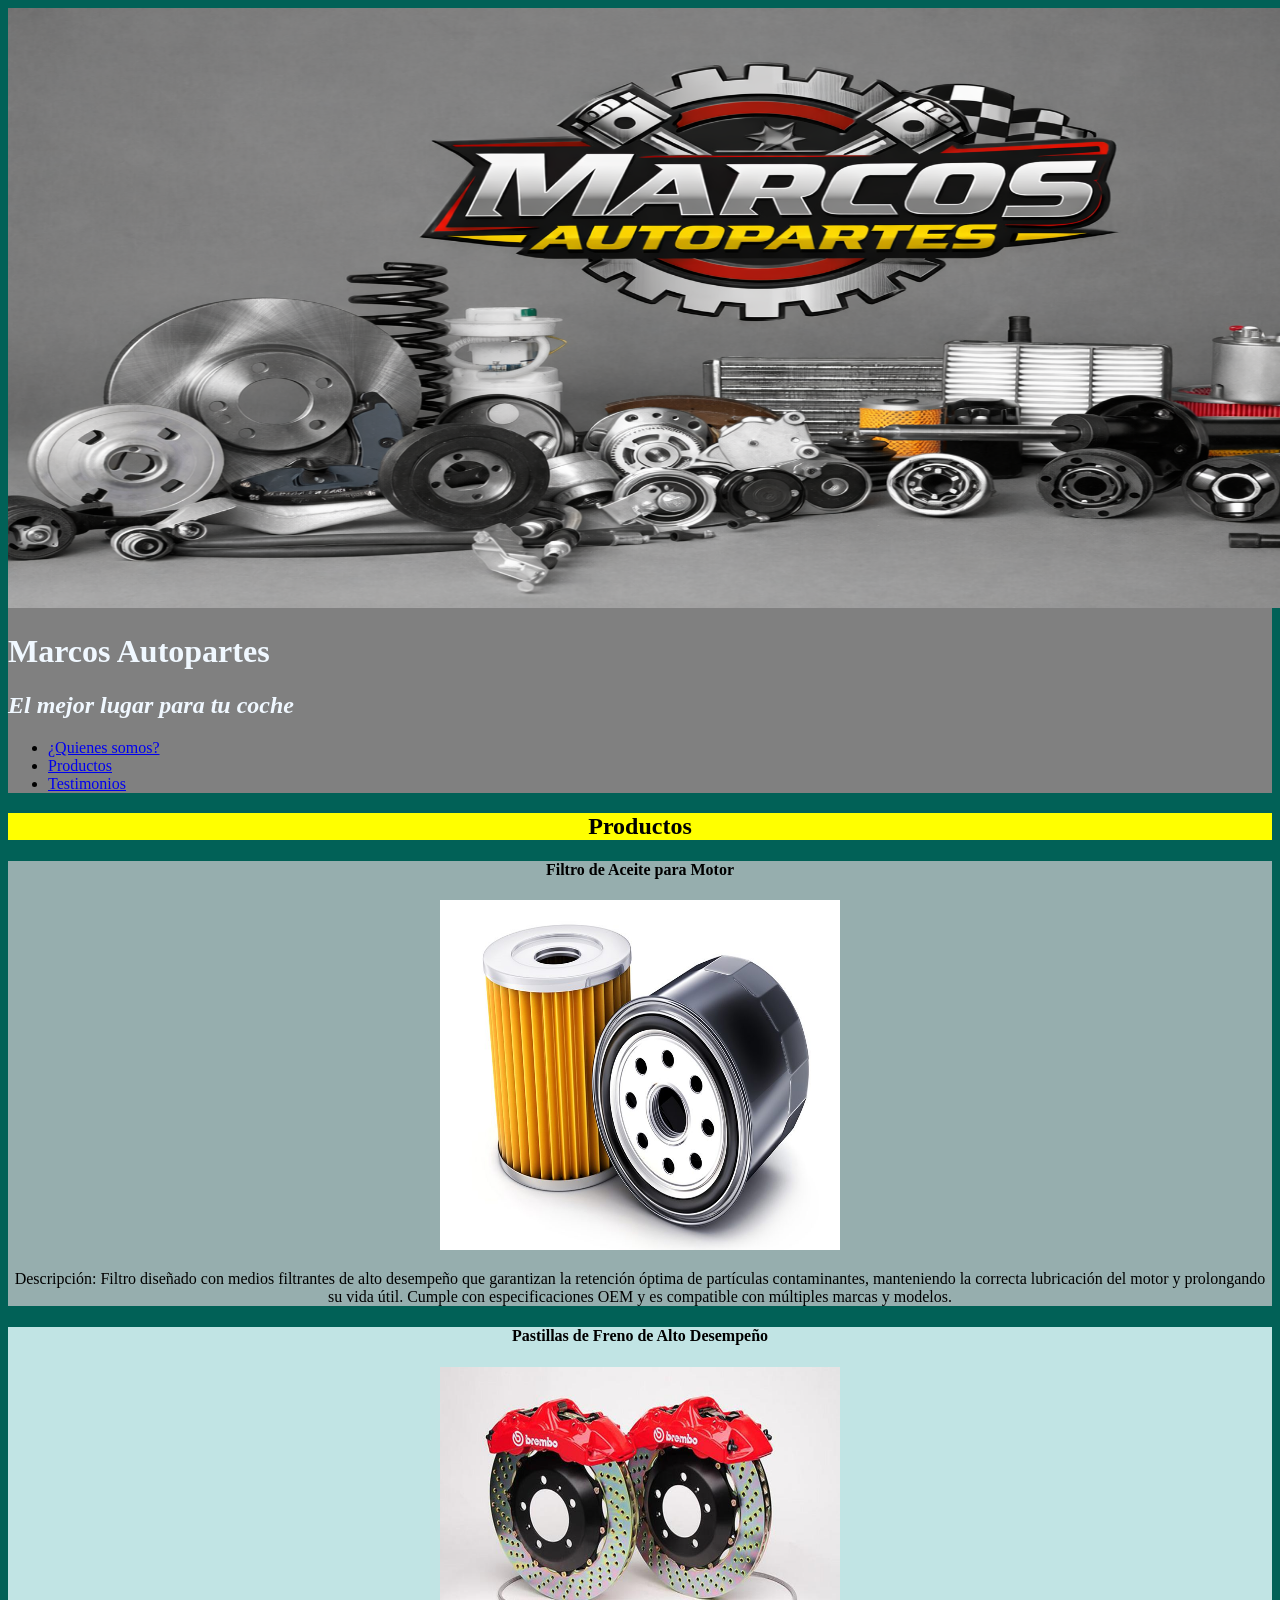
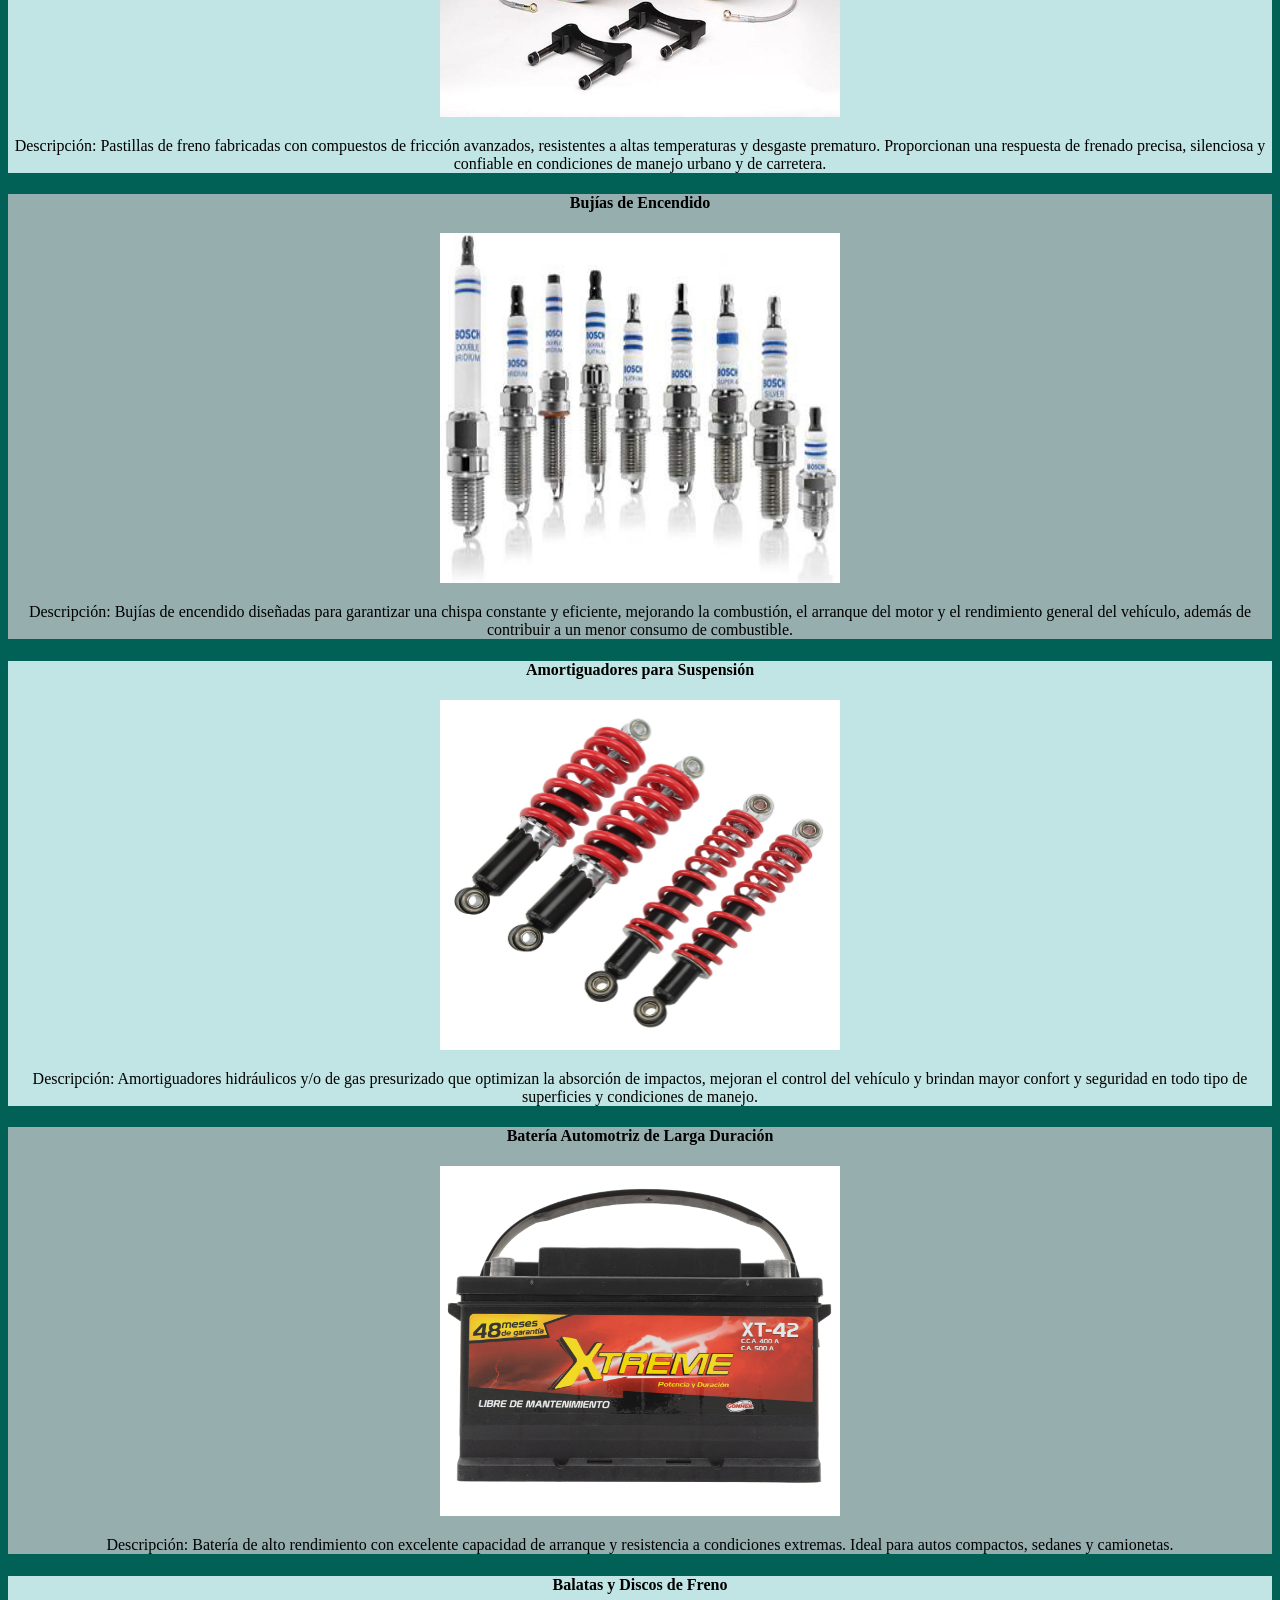
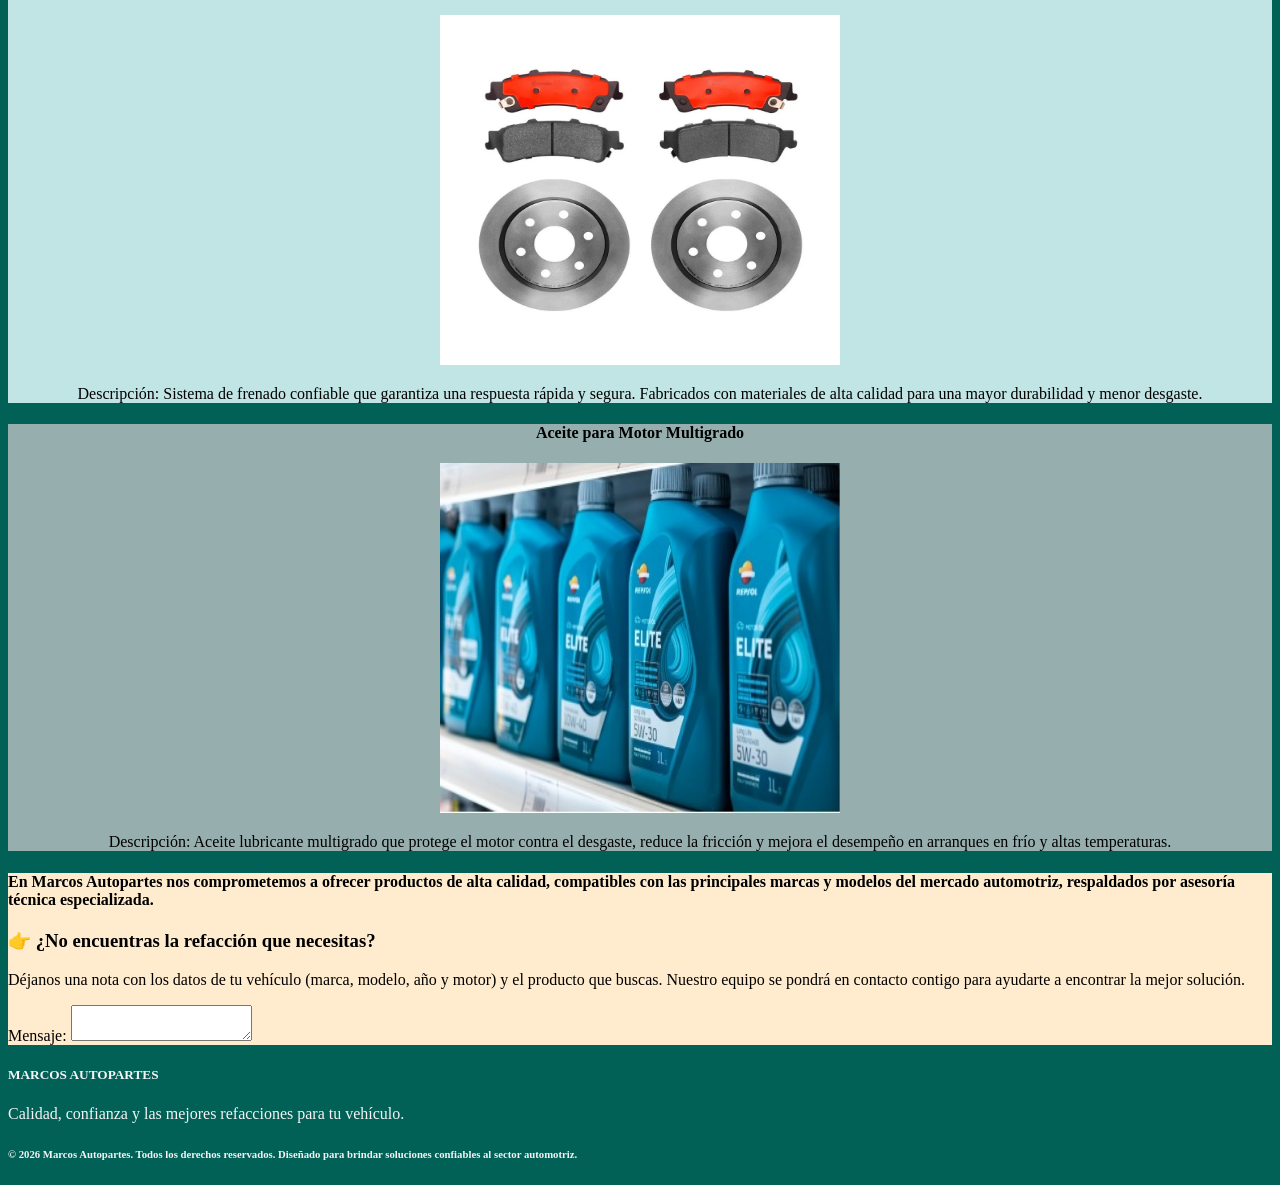
==== Productos.html @ 42a4137f "original 1er entrega" ====
<!DOCTYPE html>
<html lang="en">
<head>
    <meta charset="UTF-8">
    <meta name="viewport" content="width=device-width, initial-scale=1.0">
    <link rel="stylesheet" href="css/Style.css">
    <title>Marcos Autopartes</title>
</head>
<body>
    <header>
      <!-- etiqueta banner principal-->
        <img src="Imagenes/LOGO.png"alt="tittle"  width="1500" height="600"      >
        <h1> Marcos Autopartes</style>
        </h1>
        <h2 class="subtitulo">El mejor lugar para tu coche
            
        </h2>
        

    <!-- etiqueta menu de navegacion -->
        <ul>
            <li><a href="../PreEntrega-1- Gonzalez/index.html">¿Quienes somos?</a></li>
            <li>
                <a href="Productos.html">Productos</a>
            </li>
            <li><a href="../PreEntrega-1- Gonzalez/Testimontios.html">Testimonios</a></li>
        </ul>
    </header>

    <!-- etiqueta para el contenido principal -->
    <h2 class="subrayadoamarillo">Productos</H2>
        
        <section class="section1">
        <h4>Filtro de Aceite para Motor</h4>
        <img src="Imagenes/Filtro.jpg" alt="" width="400" height="350">
            <p>Descripción:
            Filtro diseñado con medios filtrantes de alto desempeño que garantizan la retención óptima de partículas contaminantes, manteniendo la correcta lubricación del motor y prolongando su vida útil. Cumple con especificaciones OEM y es compatible con múltiples marcas y modelos.</p>
        
        </section>

        <section class="section2">
        <h4>Pastillas de Freno de Alto Desempeño</h4>
        <img src="Imagenes/Pastillas freno.jpg" alt=""width="400" height="350">
                <p>Descripción:
            Pastillas de freno fabricadas con compuestos de fricción avanzados, resistentes a altas temperaturas y desgaste prematuro. Proporcionan una respuesta de frenado precisa, silenciosa y confiable en condiciones de manejo urbano y de carretera.</p>

        </section>

        <section class="section1">
        <h4 >Bujías de Encendido</h4>
        <img src="Imagenes/Bujias.jpg" alt=""width="400" height="350">
            <p>Descripción:
            Bujías de encendido diseñadas para garantizar una chispa constante y eficiente, mejorando la combustión, el arranque del motor y el rendimiento general del vehículo, además de contribuir a un menor consumo de combustible.</p>

        </section>

        <section class="section2">
        <h4 >Amortiguadores para Suspensión</h4>
        <img src="Imagenes/Amortiguadores.jpg" alt=""width="400" height="350">
            <p>Descripción:
            Amortiguadores hidráulicos y/o de gas presurizado que optimizan la absorción de impactos, mejoran el control del vehículo y brindan mayor confort y seguridad en todo tipo de superficies y condiciones de manejo.</p>

        </section>

        <section class="section1">
        <h4 >Batería Automotriz de Larga Duración</h4>
        <img src="Imagenes/Bateria.png" alt=""width="400" height="350">
            <p>Descripción:
            Batería de alto rendimiento con excelente capacidad de arranque y resistencia a condiciones extremas. Ideal para autos compactos, sedanes y camionetas.</p>

        </section>

        <section class="section2">
        <h4>Balatas y Discos de Freno</h4>
        <img src="Imagenes/Balatas.webp" alt=""width="400" height="350">
             <p>Descripción:
            Sistema de frenado confiable que garantiza una respuesta rápida y segura. Fabricados con materiales de alta calidad para una mayor durabilidad y menor desgaste.</p>

        </section>

        <section class="section1">
        <h4>Aceite para Motor Multigrado</h4>
        <img src="Imagenes/Aceite.jpeg" alt=""width="400" height="350">
            <p>Descripción:
            Aceite lubricante multigrado que protege el motor contra el desgaste, reduce la fricción y mejora el desempeño en arranques en frío y altas temperaturas.</p>

        </section>

<article class="article1">
    <h4>En Marcos Autopartes nos comprometemos a ofrecer productos de alta calidad, compatibles con las principales marcas y modelos del mercado automotriz, respaldados por asesoría técnica especializada.</h4>


<h3>👉 ¿No encuentras la refacción que necesitas?</h3>

<p>Déjanos una nota con los datos de tu vehículo (marca, modelo, año y motor) y el producto que buscas. Nuestro equipo se pondrá en contacto contigo para ayudarte a encontrar la mejor solución.</p>

<label for="Mensaje">Mensaje:</label>
<textarea name="Mensaje" id="Mensaje"></textarea>

</article>

     <!-- etiqueta para el pie de pagina -->
<footer>
            <h5>MARCOS AUTOPARTES</h5>
            <p>Calidad, confianza y las mejores refacciones para tu vehículo.</p>
            <h6>© 2026 Marcos Autopartes. Todos los derechos reservados.
            Diseñado para brindar soluciones confiables al sector automotriz.</h6>

</footer>
</body>
</html>
---- css/Style.css ----
/* barra de */
body {background-color: rgb(1, 97, 87)}
header{background-color: gray;}
main {background-color: rgb(193, 228, 228);}

h1 {color: aliceblue;
text-align: start;
}
.subtitulo{
    color: aliceblue;
    font-style: italic;
}
.section11 {
    color: rgb(2, 35, 2);
    background-color: rgb(193, 228, 228);
}
.section1{
    background-color: rgb(150, 174, 174);
    text-align: center;
}
.section2 {
background-color: rgb(193, 228, 228);
text-align: center;
}

.article1 {
background-color: blanchedalmond;

}
.subrayadoamarillo {background-color: yellow;
    text-align: center;
    text-decoration-color: blueviolet;
}
body {
    background-image: url(https://images.pexels.com/photos/956999/milky-way-starry-sky-night-sky-star-956999.jpeg?auto=compress&cs=tinysrgb&dpr=1&w=500) ;
    background-repeat: inherit;
}

footer { 
    color: whitesmoke;
}
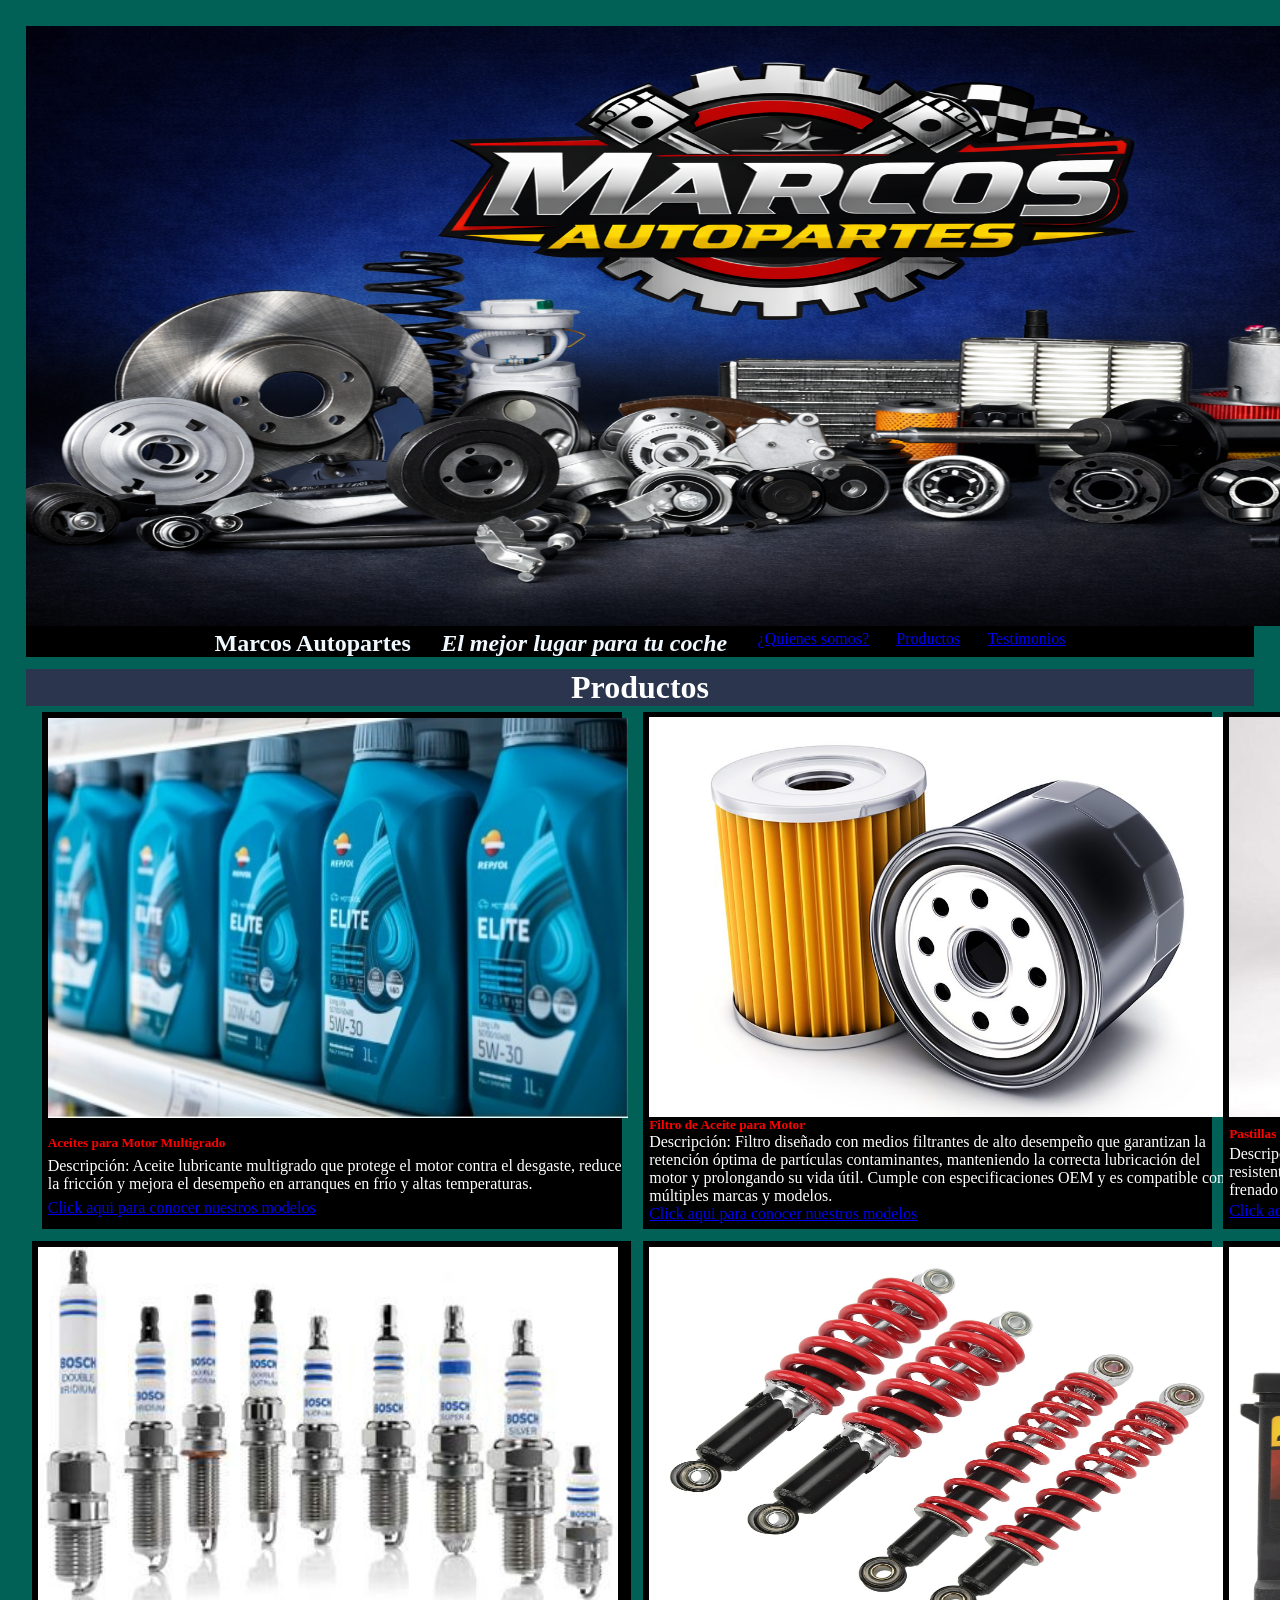
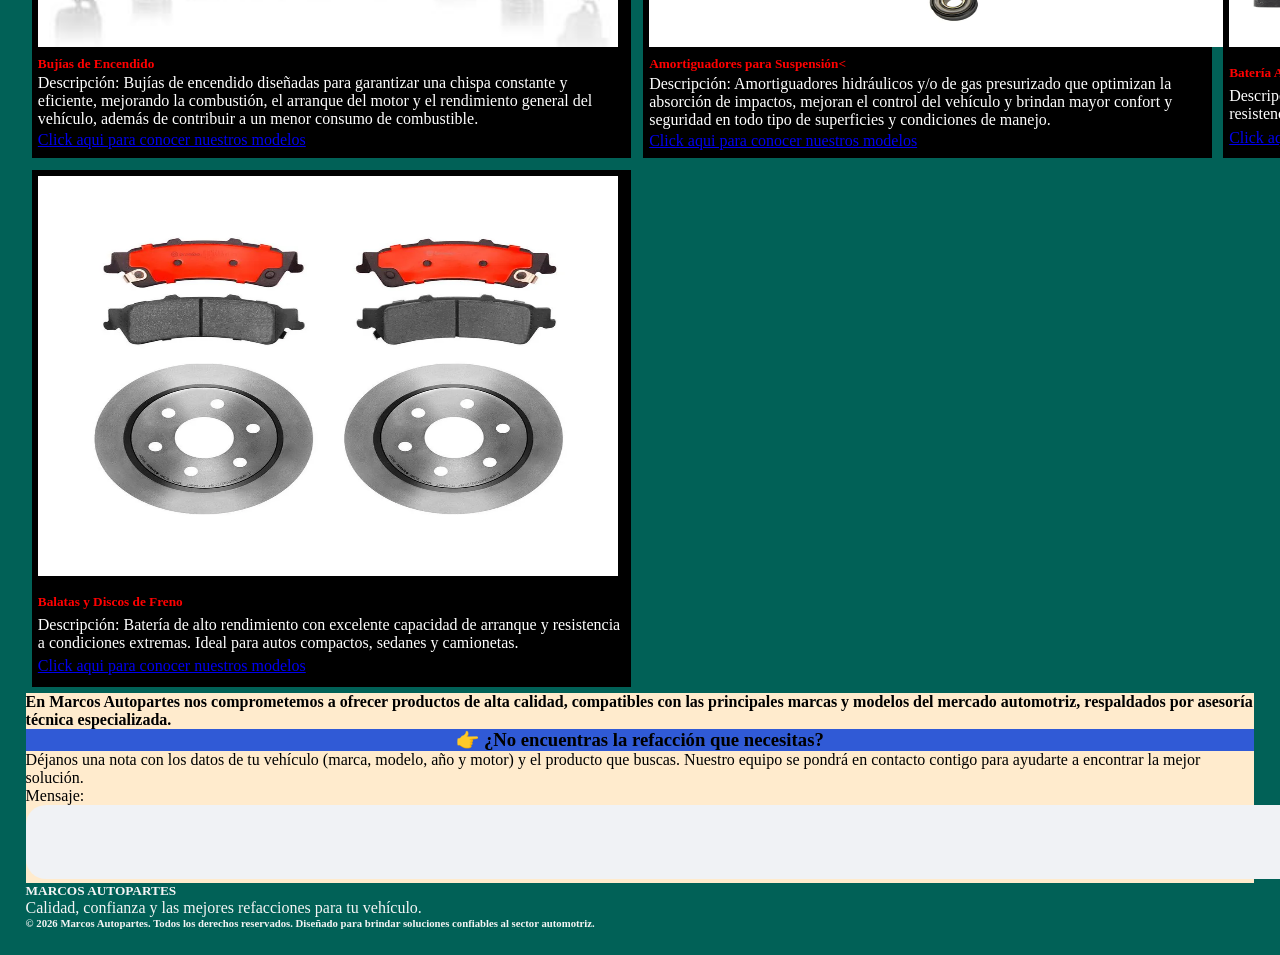
==== commit b95ee520: "cambios por segunda entrega" ====
--- a/Productos.html
+++ b/Productos.html
@@ -7,84 +7,105 @@
     <title>Marcos Autopartes</title>
 </head>
 <body>
-    <header>
       <!-- etiqueta banner principal-->
-        <img src="Imagenes/LOGO.png"alt="tittle"  width="1500" height="600"      >
+       <header>
+        <img class="Imagentitulo" src="Imagenes/logo (2).png"alt="tittle"  width="1500" height="600"      >
+        <nav>
         <h1> Marcos Autopartes</style>
         </h1>
         <h2 class="subtitulo">El mejor lugar para tu coche
             
         </h2>
-        
+      
 
     <!-- etiqueta menu de navegacion -->
         <ul>
-            <li><a href="../PreEntrega-1- Gonzalez/index.html">¿Quienes somos?</a></li>
+            <li><a href="index.html">¿Quienes somos?</a></li>
             <li>
                 <a href="Productos.html">Productos</a>
             </li>
-            <li><a href="../PreEntrega-1- Gonzalez/Testimontios.html">Testimonios</a></li>
+            <li><a href="Testimontios.html">Testimonios</a></li>
         </ul>
-    </header>
+        </header>
+        </nav>
 
     <!-- etiqueta para el contenido principal -->
     <h2 class="subrayadoamarillo">Productos</H2>
         
-        <section class="section1">
-        <h4>Filtro de Aceite para Motor</h4>
-        <img src="Imagenes/Filtro.jpg" alt="" width="400" height="350">
-            <p>Descripción:
+
+        
+<article class="cardsproductos">
+    
+        <div class="card1"  >
+       <img src="Imagenes/Aceite.jpeg" alt="Aceite" width="580" height="400" >
+        <div class="card-body">
+            <h5 class="card-title">Aceites para Motor Multigrado</h5>
+            <p class="card-text">Descripción:
+            Aceite lubricante multigrado que protege el motor contra el desgaste, reduce la fricción y mejora el desempeño en arranques en frío y altas temperaturas.</p>
+            <a href="#" class="btn btn-primary">Click aqui para conocer nuestros modelos</a>
+        </div>
+        </div>
+
+         <div class="card2">
+       <img src="Imagenes/Filtro.jpg" alt="Filtro" width="580" height="400" >
+        <div class="card-body">
+            <h5 class="card-title">Filtro de Aceite para Motor</h5>
+            <p class="card-text">Descripción:
             Filtro diseñado con medios filtrantes de alto desempeño que garantizan la retención óptima de partículas contaminantes, manteniendo la correcta lubricación del motor y prolongando su vida útil. Cumple con especificaciones OEM y es compatible con múltiples marcas y modelos.</p>
+            <a href="#" class="btn btn-primary">Click aqui para conocer nuestros modelos</a>
+        </div>
+        </div>
+
+         <div class="card3">
+       <img src="Imagenes/Pastillas freno.jpg" alt="Pastillas de Freno" width="580" height="400"  >
+        <div class="card-body">
+            <h5 class="card-title">Pastillas de Freno de Alto Desempeño</h5>
+            <p class="card-text">Descripción:
+            Pastillas de freno fabricadas con compuestos de fricción avanzados, resistentes a altas temperaturas y desgaste prematuro. Proporcionan una respuesta de frenado precisa, silenciosa y confiable en condiciones de manejo urbano y de carretera.</p>
+            <a href="#" class="btn btn-primary">Click aqui para conocer nuestros modelos</a>
+        </div>
+        </div>
+
+        <div class="card4">
+       <img src="Imagenes/Bujias.jpg" alt="Bujiasde encendido" width="580" height="400" >
+        <div class="card-body">
+            <h5 class="card-title">Bujías de Encendido</h5>
+            <p class="card-text">Descripción:
+            Bujías de encendido diseñadas para garantizar una chispa constante y eficiente, mejorando la combustión, el arranque del motor y el rendimiento general del vehículo, además de contribuir a un menor consumo de combustible.</p>
+            <a href="#" class="btn btn-primary">Click aqui para conocer nuestros modelos</a>
+        </div>
+        </div>
         
-        </section>
+         <div class="card5">
+       <img src="Imagenes/Amortiguadores.jpg" alt="Amortiguadores para Suspensión<" width="580" height="400"  >
+        <div class="card-body">
+            <h5 class="card-title">Amortiguadores para Suspensión<</h5>
+            <p class="card-text">Descripción:
+            Amortiguadores hidráulicos y/o de gas presurizado que optimizan la absorción de impactos, mejoran el control del vehículo y brindan mayor confort y seguridad en todo tipo de superficies y condiciones de manejo.</p>
+            <a href="#" class="btn btn-primary">Click aqui para conocer nuestros modelos</a>
+        </div>
+        </div>
 
-        <section class="section2">
-        <h4>Pastillas de Freno de Alto Desempeño</h4>
-        <img src="Imagenes/Pastillas freno.jpg" alt=""width="400" height="350">
-                <p>Descripción:
-            Pastillas de freno fabricadas con compuestos de fricción avanzados, resistentes a altas temperaturas y desgaste prematuro. Proporcionan una respuesta de frenado precisa, silenciosa y confiable en condiciones de manejo urbano y de carretera.</p>
+          <div class="card6">
+       <img src="Imagenes/Bateria.png" alt="Batería Automotriz de Larga Duración" width="580" height="400"  >
+        <div class="card-body">
+            <h5 class="card-title">Batería Automotriz de Larga Duración</h5>
+            <p class="card-text">Descripción:
+            Batería de alto rendimiento con excelente capacidad de arranque y resistencia a condiciones extremas. Ideal para autos compactos, sedanes y camionetas.</p>
+            <a href="#" class="btn btn-primary">Click aqui para conocer nuestros modelos</a>
+        </div>
+        </div>
 
-        </section>
-
-        <section class="section1">
-        <h4 >Bujías de Encendido</h4>
-        <img src="Imagenes/Bujias.jpg" alt=""width="400" height="350">
-            <p>Descripción:
-            Bujías de encendido diseñadas para garantizar una chispa constante y eficiente, mejorando la combustión, el arranque del motor y el rendimiento general del vehículo, además de contribuir a un menor consumo de combustible.</p>
-
-        </section>
-
-        <section class="section2">
-        <h4 >Amortiguadores para Suspensión</h4>
-        <img src="Imagenes/Amortiguadores.jpg" alt=""width="400" height="350">
-            <p>Descripción:
-            Amortiguadores hidráulicos y/o de gas presurizado que optimizan la absorción de impactos, mejoran el control del vehículo y brindan mayor confort y seguridad en todo tipo de superficies y condiciones de manejo.</p>
-
-        </section>
-
-        <section class="section1">
-        <h4 >Batería Automotriz de Larga Duración</h4>
-        <img src="Imagenes/Bateria.png" alt=""width="400" height="350">
-            <p>Descripción:
+            <div class="card7">
+       <img src="Imagenes/Balatas.webp" alt="Balatas y Discos de Freno" width="580" height="400"  >
+        <div class="card-body">
+            <h5 class="card-title">Balatas y Discos de Freno</h5>
+            <p class="card-text">Descripción:
             Batería de alto rendimiento con excelente capacidad de arranque y resistencia a condiciones extremas. Ideal para autos compactos, sedanes y camionetas.</p>
-
-        </section>
-
-        <section class="section2">
-        <h4>Balatas y Discos de Freno</h4>
-        <img src="Imagenes/Balatas.webp" alt=""width="400" height="350">
-             <p>Descripción:
-            Sistema de frenado confiable que garantiza una respuesta rápida y segura. Fabricados con materiales de alta calidad para una mayor durabilidad y menor desgaste.</p>
-
-        </section>
-
-        <section class="section1">
-        <h4>Aceite para Motor Multigrado</h4>
-        <img src="Imagenes/Aceite.jpeg" alt=""width="400" height="350">
-            <p>Descripción:
-            Aceite lubricante multigrado que protege el motor contra el desgaste, reduce la fricción y mejora el desempeño en arranques en frío y altas temperaturas.</p>
-
-        </section>
+            <a href="#" class="btn btn-primary">Click aqui para conocer nuestros modelos</a>
+        </div>
+        </div>
+</article>
 
 <article class="article1">
     <h4>En Marcos Autopartes nos comprometemos a ofrecer productos de alta calidad, compatibles con las principales marcas y modelos del mercado automotriz, respaldados por asesoría técnica especializada.</h4>
--- a/css/Style.css
+++ b/css/Style.css
@@ -1,7 +1,19 @@
 /* barra de */
-body {background-color: rgb(1, 97, 87)}
-header{background-color: gray;}
-main {background-color: rgb(193, 228, 228);}
+body {
+    margin: 1%;
+    padding: 1%;
+    
+    background-color: rgb(1, 97, 87)
+}
+header{
+    align-items: center;
+background: black
+
+} 
+
+main {background-color: black;
+color: white;
+}
 
 h1 {color: aliceblue;
 text-align: start;
@@ -11,8 +23,13 @@
     font-style: italic;
 }
 .section11 {
-    color: rgb(2, 35, 2);
-    background-color: rgb(193, 228, 228);
+    margin-top: 1%;
+    text-align: center;
+    justify-content: stretch;
+    color: white;
+    background-color: black
+    
+    
 }
 .section1{
     background-color: rgb(150, 174, 174);
@@ -27,9 +44,13 @@
 background-color: blanchedalmond;
 
 }
-.subrayadoamarillo {background-color: yellow;
+.subrayadoamarillo {
+    margin-top: 1%;
+    color: white;
+    background-color: #2b364e;
     text-align: center;
-    text-decoration-color: blueviolet;
+    font-size: 2rem;
+    font-style: monospace;
 }
 body {
     background-image: url(https://images.pexels.com/photos/956999/milky-way-starry-sky-night-sky-star-956999.jpeg?auto=compress&cs=tinysrgb&dpr=1&w=500) ;
@@ -38,4 +59,114 @@
 
 footer { 
     color: whitesmoke;
-}+
+}
+nav {
+display: flex;
+gap: 1.9rem;
+text-align: center;
+justify-content: center;
+
+}
+nav ul {
+    display: flex;
+    list-style: none;
+    gap: 1.7rem;
+    justify-content: flex-end
+    
+}
+    
+.carouselExampleDark {
+    color: white;
+}
+.titulo3{
+color: white;
+margin-top: 1%;
+text-align: center;
+background-color: black;
+font: 200;
+border: 1%;
+display: 1;
+
+}
+.titulo4{
+color: white;
+}
+.contenido1 {
+    margin-top: 1%;
+
+}
+h3{
+    background-color: #305ad6;
+    text-align: center;
+}
+textarea {
+    padding: 20px 700px;
+    align-items: center;
+    background-color: #f0f2f5;
+    border: 2px solid transparent;
+    border-radius: 20px;
+    transition: background-color 0.3s;
+}
+.card1{
+    color: white;
+    background-color: black;
+    margin: 1%;
+    padding: 1%;
+    margin-left: 1rem;
+    margin-right: 1rem;
+}
+.card2{
+    color: white;
+    background-color: black;
+    margin: 1%;
+    padding: 1%;
+}
+.card3{
+    color: white;
+    background-color: black;
+    margin: 1%;
+    padding: 1%;
+}
+.card4{
+    color: white;
+    background-color: black;
+    margin: 1%;
+    padding: 1%;
+}
+.card5{
+    color: white;
+    background-color: black;
+    margin: 1%;
+    padding: 1%;
+}
+.card6{
+    color: white;
+    background-color: black;
+    margin: 1%;
+    padding: 1%;
+}
+.card7{
+    color: white;
+    background-color: black;
+    margin: 1%;
+    padding: 1%;
+}
+.card-title{
+    color: red;
+}
+
+div {
+    display: grid;
+    grid-column: 3 (repeat, 300);
+}
+*{
+    padding: 0;
+    margin: 0;
+    box-sizing: 0;
+}
+.cardsproductos {
+    display: grid;
+    grid-template-columns: 1fr 1fr 1fr;
+    grid-template-rows: 1fr 1fr 1fr;
+}
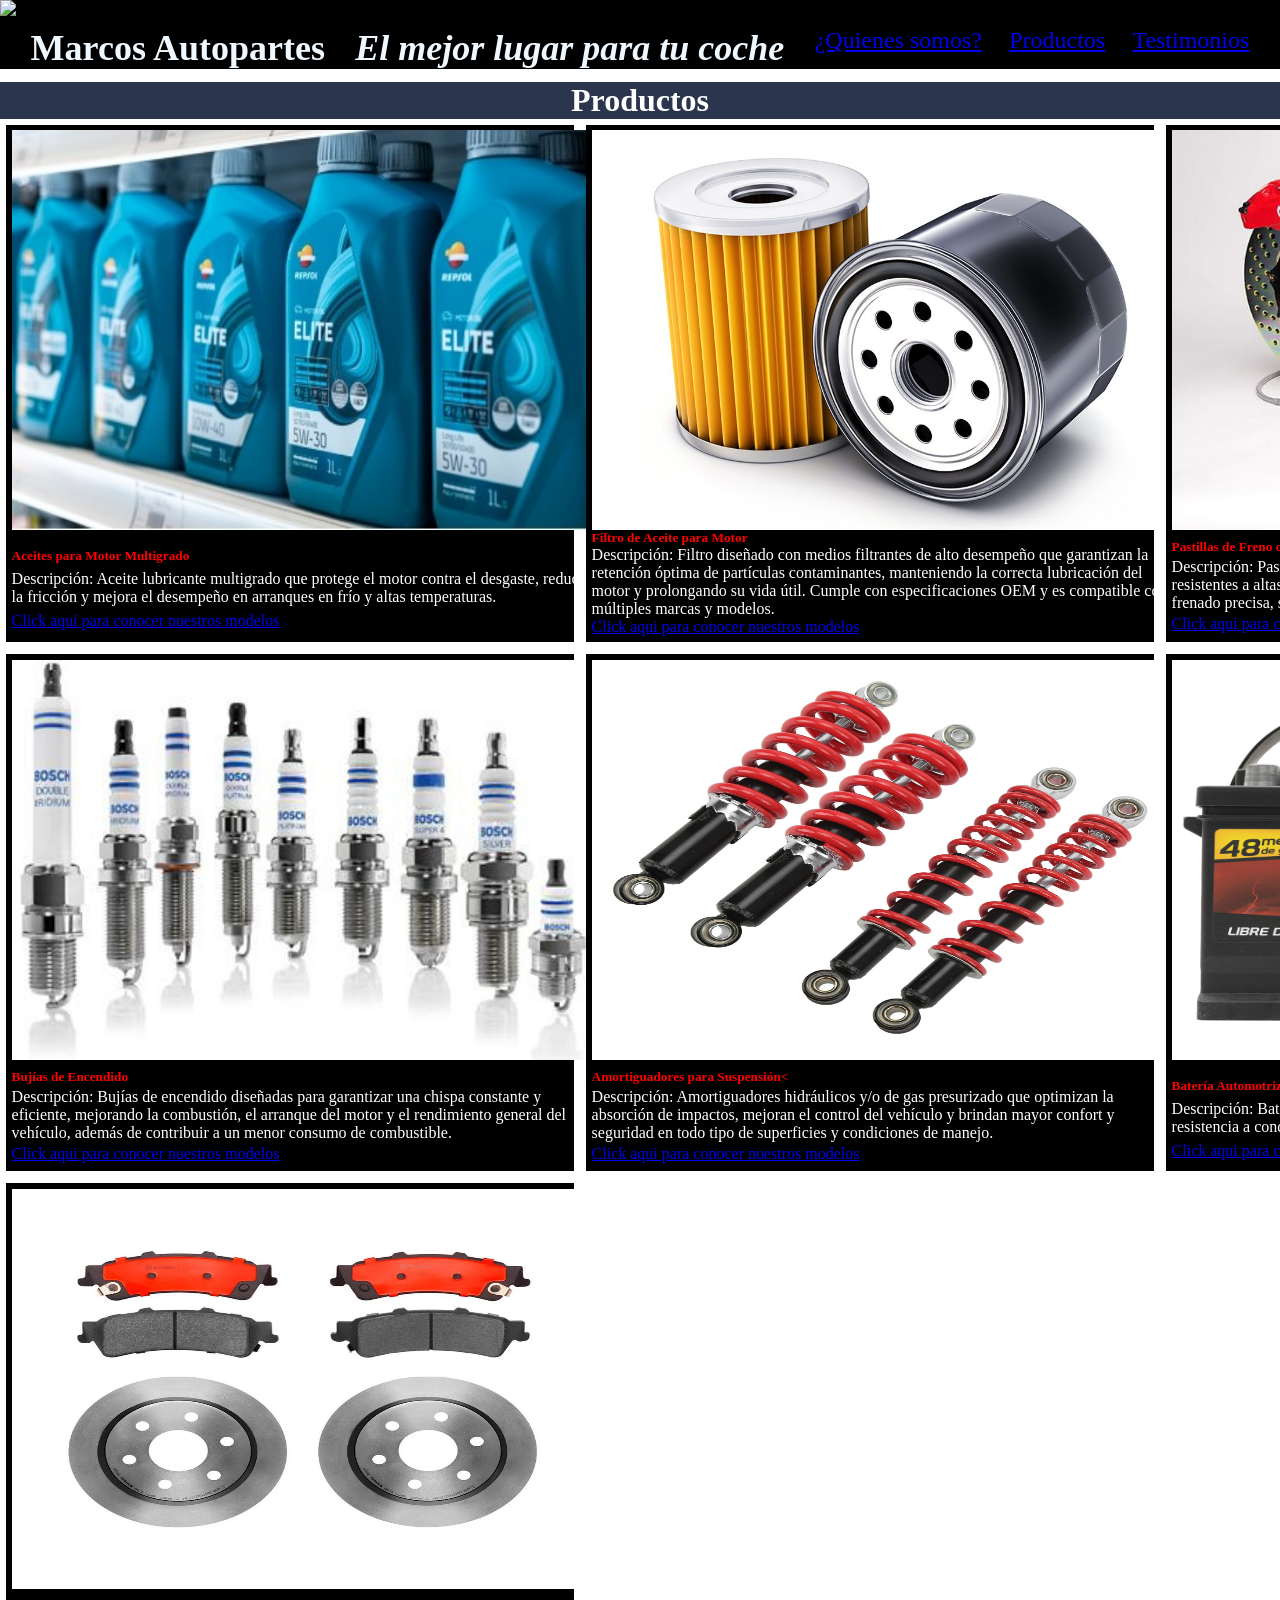
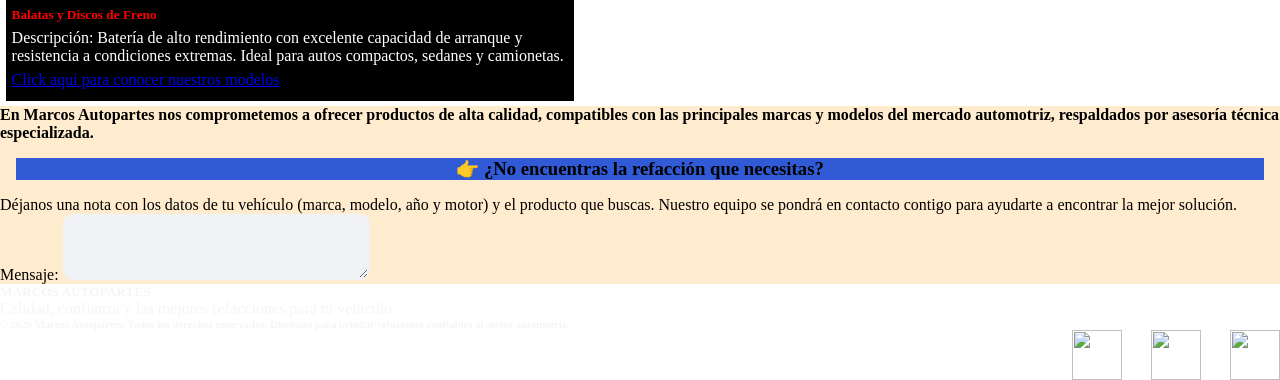
==== commit 8af8ef37: "final" ====
--- a/Productos.html
+++ b/Productos.html
@@ -9,7 +9,7 @@
 <body>
       <!-- etiqueta banner principal-->
        <header>
-        <img class="Imagentitulo" src="Imagenes/logo (2).png"alt="tittle"  width="1500" height="600"      >
+        <img class="Imagentitulo" src="Imagenes/LOGO.png"alt="tittle"  width="1500" height="600"      >
         <nav>
         <h1> Marcos Autopartes</style>
         </h1>
@@ -127,6 +127,12 @@
             <h6>© 2026 Marcos Autopartes. Todos los derechos reservados.
             Diseñado para brindar soluciones confiables al sector automotriz.</h6>
 
+             <div class="contacto">
+                <img src="Imagenes/Face.png" alt="" width="50" height="50" >
+                <img src="Imagenes/insta.png" alt="" width="50" height="50">
+                <img src="Imagenes/twiter.png" alt="" width="50" height="50">
+
+            </div>
 </footer>
 </body>
 </html>
--- a/css/Style.css
+++ b/css/Style.css
@@ -1,15 +1,20 @@
-/* barra de */
-body {
-    margin: 1%;
-    padding: 1%;
-    
+* barra de */
+body{
+    margin: 1%;
+    padding: 1%;
     background-color: rgb(1, 97, 87)
 }
 header{
-    align-items: center;
+    font-size: 1.5rem;
+align-items: center;
 background: black
 
 } 
+header img {
+    width: 100%;
+    height: 30rem;
+    
+}
 
 main {background-color: black;
 color: white;
@@ -24,11 +29,11 @@
 }
 .section11 {
     margin-top: 1%;
-    text-align: center;
-    justify-content: stretch;
+    padding: 1%;
+    text-align: justify;
+    list-style-position: inside;
     color: white;
     background-color: black
-    
     
 }
 .section1{
@@ -94,18 +99,24 @@
 }
 .contenido1 {
     margin-top: 1%;
-
+    padding: .5rem;
+    text-align: justify;
+    list-style-position: inside;
+}
+.CONTENIDO1 P{
+    margin: auto
 }
 h3{
+    margin: 1rem;
     background-color: #305ad6;
     text-align: center;
 }
 textarea {
-    padding: 20px 700px;
+    padding: 1rem 4rem;
     align-items: center;
     background-color: #f0f2f5;
     border: 2px solid transparent;
-    border-radius: 20px;
+    border-radius: 10px;
     transition: background-color 0.3s;
 }
 .card1{
@@ -113,9 +124,9 @@
     background-color: black;
     margin: 1%;
     padding: 1%;
-    margin-left: 1rem;
-    margin-right: 1rem;
-}
+    
+}
+
 .card2{
     color: white;
     background-color: black;
@@ -170,3 +181,82 @@
     grid-template-columns: 1fr 1fr 1fr;
     grid-template-rows: 1fr 1fr 1fr;
 }
+.contacto{
+    margin-bottom: .;
+    display: flex;
+    flex-direction: unset;
+    gap: 1.8rem;
+    position: relative;
+    justify-content: flex-end
+}
+
+@media (max-width: 600px) {
+header{
+    margin-top: 0%;
+    font-size:x-small ;
+}
+header img{
+    height: 15rem;
+}
+.subtitulo{
+visibility: hidden;
+}
+header ul{
+    align-items: center;
+    font-weight: 600;
+    font-size: .8rem;
+    gap: .4rem;
+}
+.cardsproductos{
+    display: grid;
+    grid-template-columns: 1fr;
+    grid-template-rows: 1fr 1fr 1fr 1fr 1fr 1fr 1fr;
+    font-size: small;
+}
+.cardsproductos img{
+    width: 100%;
+    height: 20rem;
+
+}
+.textarea{
+    padding: 10px 20px;
+}
+*{
+    margin: .1%;
+    border: .1%;
+}
+.testimonios{
+    font-size: small;
+}
+.testimonios2{
+    position: relative;
+    place-items: center;
+}
+iframe{
+    width: 100%;
+}
+
+.tittle3{
+    margin-left: 0%;
+align-items: center
+
+}
+}
+@media only screen and (min-width: 600px) and (max-width: 1024px) {
+    
+    .cardsproductos{
+        display: grid;
+        grid-template-columns: 1fr 1fr;
+        grid-template-rows: 1fr 1fr 1fr 1fr;
+        font-size: small;
+        margin: .5%;
+        padding: .5%;
+    }
+    .cardsproductos img{
+    width: 100%;
+    height: 20rem;
+
+
+}
+}
+
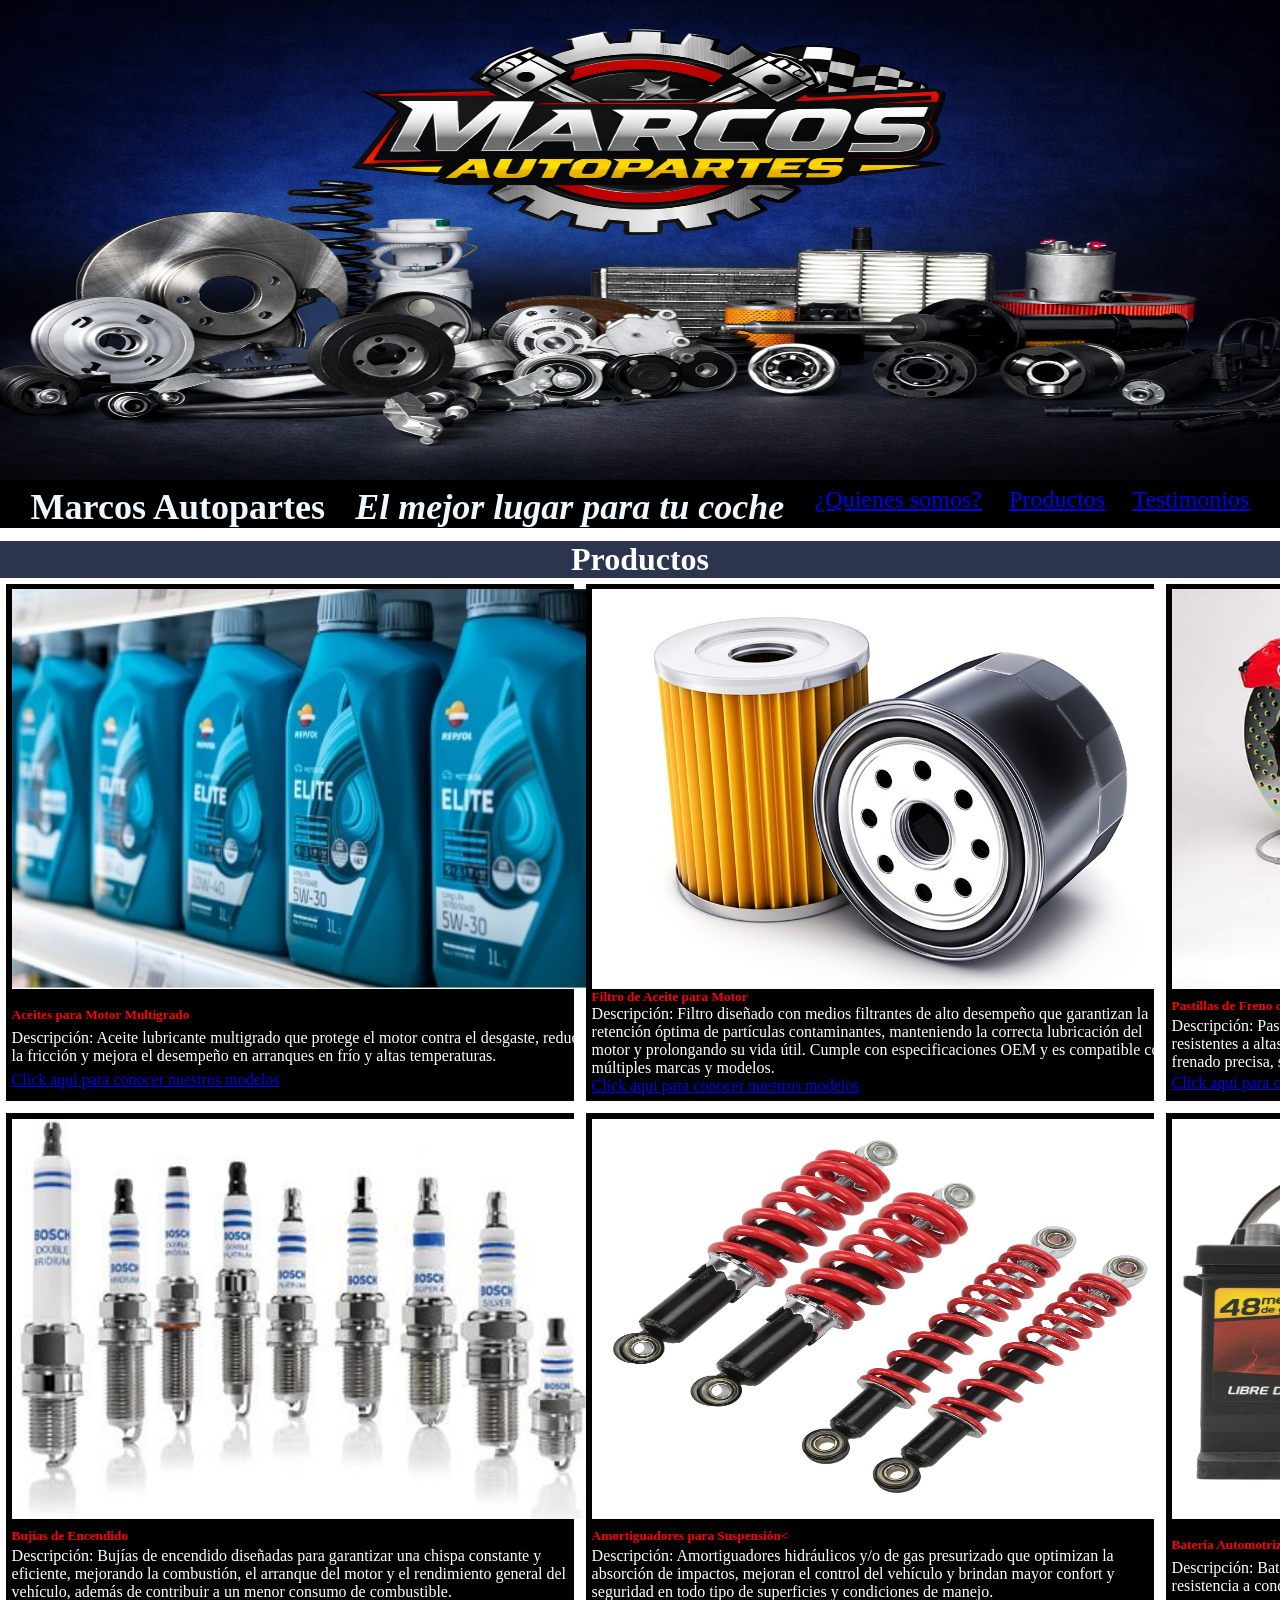
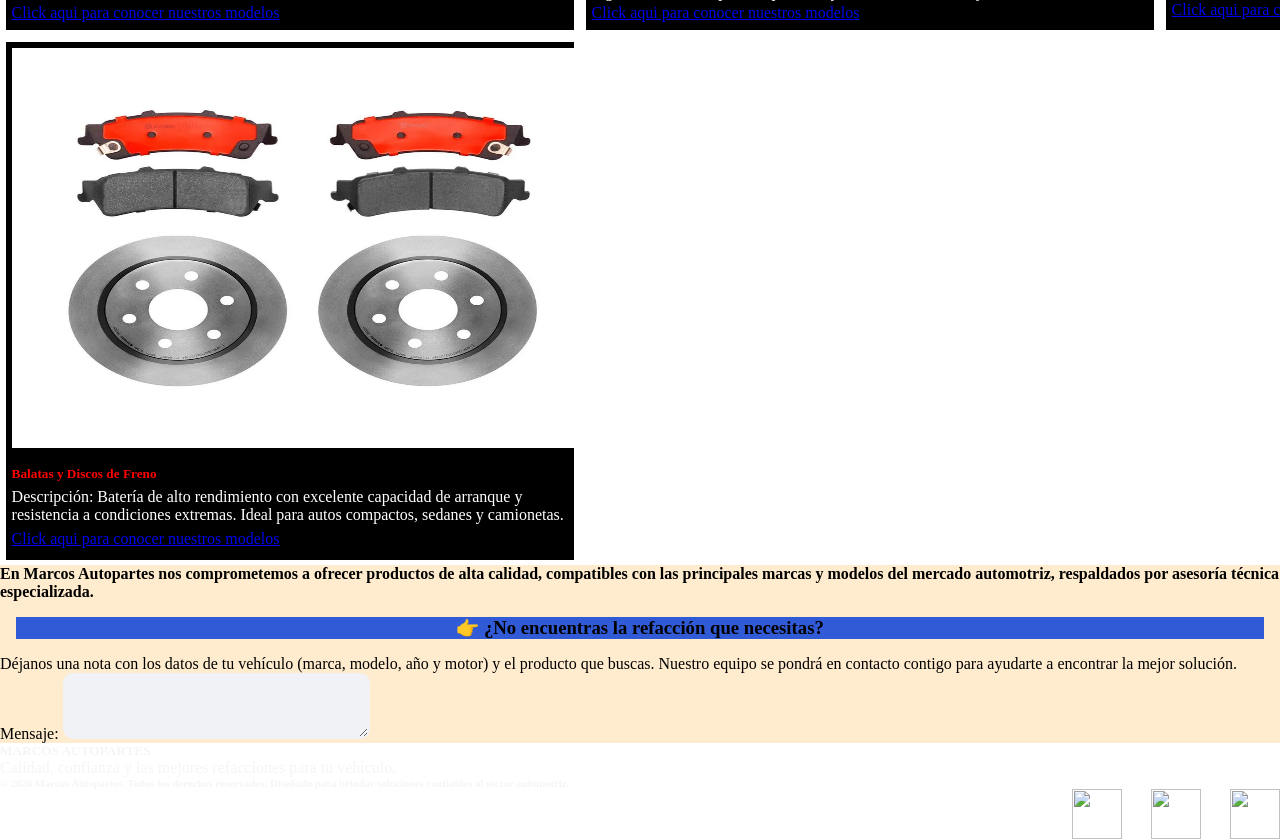
==== commit 5f21fcf1: "final" ====
--- a/Productos.html
+++ b/Productos.html
@@ -9,7 +9,7 @@
 <body>
       <!-- etiqueta banner principal-->
        <header>
-        <img class="Imagentitulo" src="Imagenes/LOGO.png"alt="tittle"  width="1500" height="600"      >
+        <img class="Imagentitulo" src="Imagenes/logo (2).png"alt="tittle"  width="1500" height="600"      >
         <nav>
         <h1> Marcos Autopartes</style>
         </h1>
